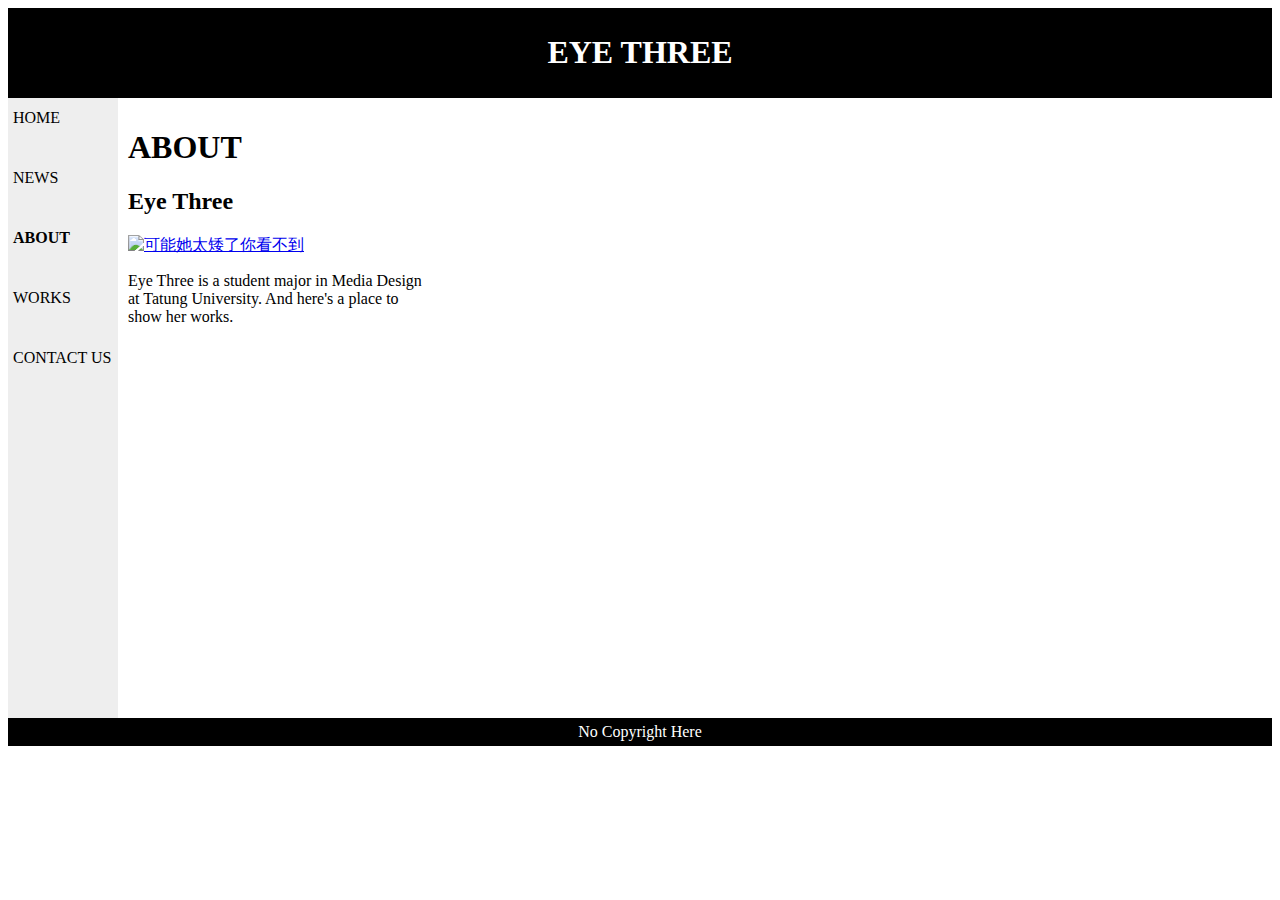
==== about.html @ ff24ab0d "go back to square one" ====
<!DOCTYPE html>
<html>

<head>
<meta name="viewport" content="width=device-width, initial-scale=1">
<style>
 @media screen{
	header {
		background-color:black;
		color:white;
		text-align:center;
		padding:5px;	 
	}
	nav {
		line-height:30px;
		background-color:#eeeeee;
		height:610px;
		width:100px;
		float:left;
		padding:5px;	      
	}
	section {
		width:300px;
		float:left;
		padding:10px;	 	 
	}
	footer {
		background-color:black;
		color:white;
		clear:both;
		text-align:center;
		padding:5px;	 	 
	}
}

</style>
</head>

<body>

<header>
<h1>EYE THREE</h1>
</header>

<nav>
<a href="index.html"style="text-decoration:none;color:black;">HOME<a><br><br>
<a href="news.html"style="text-decoration:none;color:black;">NEWS<a><br><br>
<a href="about.html"style="text-decoration:none;color:black;"><strong>ABOUT</strong><a><br><br>
<a href="works.html"style="text-decoration:none;color:black;">WORKS<a><br><br>
<a href="contact_us.html"style="text-decoration:none;color:black;">CONTACT US<a><br>
</nav>

<section>
<h1>ABOUT</h1>
<h2>
Eye Three
</h2>
<a href = "https://www.facebook.com/profile.php?id=100008257661052" title="FB" target = "_blank"><img src="https://ppt.cc/f6CBpx" width="300" height="300" alt="可能她太矮了你看不到"></a>
<p>
Eye Three is a student major in Media Design at Tatung University. And here's a place to show her works.
</p>

</section>

<footer>
No Copyright Here
</footer>

</body>
</html>
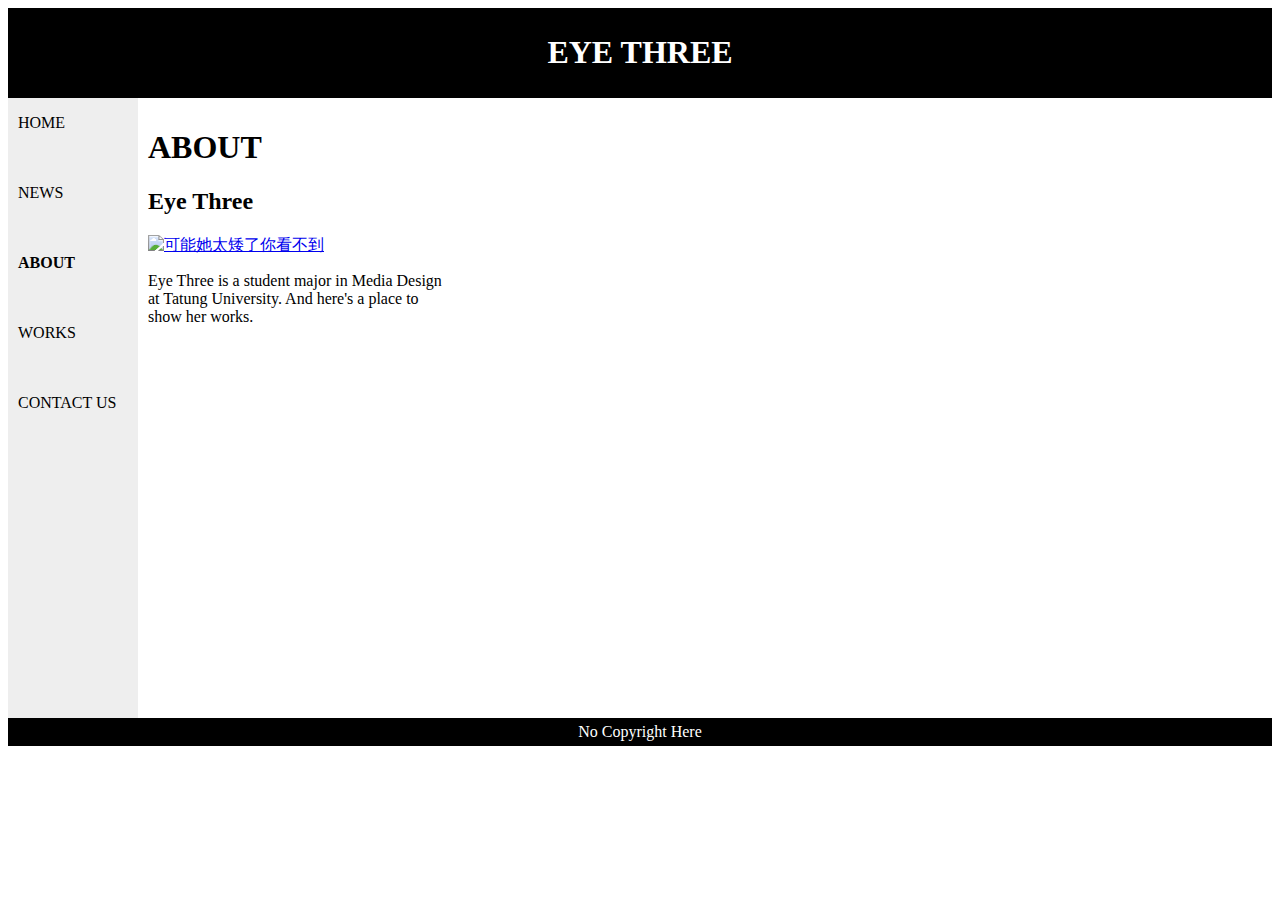
==== commit 914dcf9b: "use css style" ====
--- a/about.html
+++ b/about.html
@@ -2,69 +2,46 @@
 <html>
 
 <head>
-<meta name="viewport" content="width=device-width, initial-scale=1">
-<style>
- @media screen{
-	header {
-		background-color:black;
-		color:white;
-		text-align:center;
-		padding:5px;	 
-	}
-	nav {
-		line-height:30px;
-		background-color:#eeeeee;
-		height:610px;
-		width:100px;
-		float:left;
-		padding:5px;	      
-	}
-	section {
-		width:300px;
-		float:left;
-		padding:10px;	 	 
-	}
-	footer {
-		background-color:black;
-		color:white;
-		clear:both;
-		text-align:center;
-		padding:5px;	 	 
-	}
-}
-
-</style>
+<meta charset="utf-8">
+<link href="style.css" rel="stylesheet" type="text/css">
+<link rel="shortcut icon" href="eye3.ico" type="image/x-icon" />
 </head>
 
 <body>
-
-<header>
-<h1>EYE THREE</h1>
-</header>
-
-<nav>
-<a href="index.html"style="text-decoration:none;color:black;">HOME<a><br><br>
-<a href="news.html"style="text-decoration:none;color:black;">NEWS<a><br><br>
-<a href="about.html"style="text-decoration:none;color:black;"><strong>ABOUT</strong><a><br><br>
-<a href="works.html"style="text-decoration:none;color:black;">WORKS<a><br><br>
-<a href="contact_us.html"style="text-decoration:none;color:black;">CONTACT US<a><br>
-</nav>
-
-<section>
-<h1>ABOUT</h1>
-<h2>
-Eye Three
-</h2>
-<a href = "https://www.facebook.com/profile.php?id=100008257661052" title="FB" target = "_blank"><img src="https://ppt.cc/f6CBpx" width="300" height="300" alt="可能她太矮了你看不到"></a>
-<p>
-Eye Three is a student major in Media Design at Tatung University. And here's a place to show her works.
-</p>
-
-</section>
-
-<footer>
-No Copyright Here
-</footer>
-
+	<div id="background">
+		<div id="header">
+			<h1>EYE THREE</h1>
+		</div>
+		<div id="nav">
+			<ul class="navigation">
+				<li>
+					<a href="index.html">HOME<br><br><a>
+				</li>
+				<li>
+					<a href="news.html">NEWS<br><br><a>
+				</li>
+				<li>
+					<a class="active" href="about.html">ABOUT<br><br><a>
+				</li>
+				<li>
+					<a href="works.html">WORKS<br><br><a>
+				</li>
+				<li>
+					<a href="contact.html">CONTACT US<br><br><a>
+				</li>
+			</ul>
+		</div>
+		<div id="section">
+			<h1>ABOUT</h1>
+			<h2>Eye Three</h2>
+			<a href = "https://www.facebook.com/profile.php?id=100008257661052" title="FB" target = "_blank"><img src="https://ppt.cc/f6CBpx" width="300" height="300" alt="可能她太矮了你看不到"></a>
+			<p>
+			Eye Three is a student major in Media Design at Tatung University. And here's a place to show her works.
+			</p>
+		</div>
+		<div id="footer">
+			No Copyright Here
+		</div>
+	</div>
 </body>
-</html>
+</html>--- a/style.css
+++ b/style.css
@@ -0,0 +1,52 @@
+#background{
+	
+}
+#background #header{
+	background:#000000;
+	color:white;
+	text-align:center;
+	padding:5px;
+}
+#background #nav{
+	line-height:30px;
+	background-color:#eeeeee;
+	height:610px;
+	width:120px;
+	float:left;
+	padding:5px;	      
+}
+#background #nav ul.navigation{
+	width:120px;
+	list-style-type:none;
+	margin:0;
+	padding:0;
+	float:left;
+	overflow:hidden;
+}
+#background #nav ul.navigation li {
+	width:100px;
+	float:left;
+	padding:5px;
+}
+#background #nav ul.navigation li a{
+	text-decoration:none;
+	color:black;
+}
+#background #nav ul.navigation li a:hover {
+	color:#00bbff;
+}
+#background #nav ul.navigation li a.active {
+	font-weight: bold;
+}
+#background #section{
+	width:300px;
+	float:left;
+	padding:10px;	
+}
+#background #footer{
+	background-color:black;
+	color:white;
+	clear:both;
+	text-align:center;
+	padding:5px;	
+}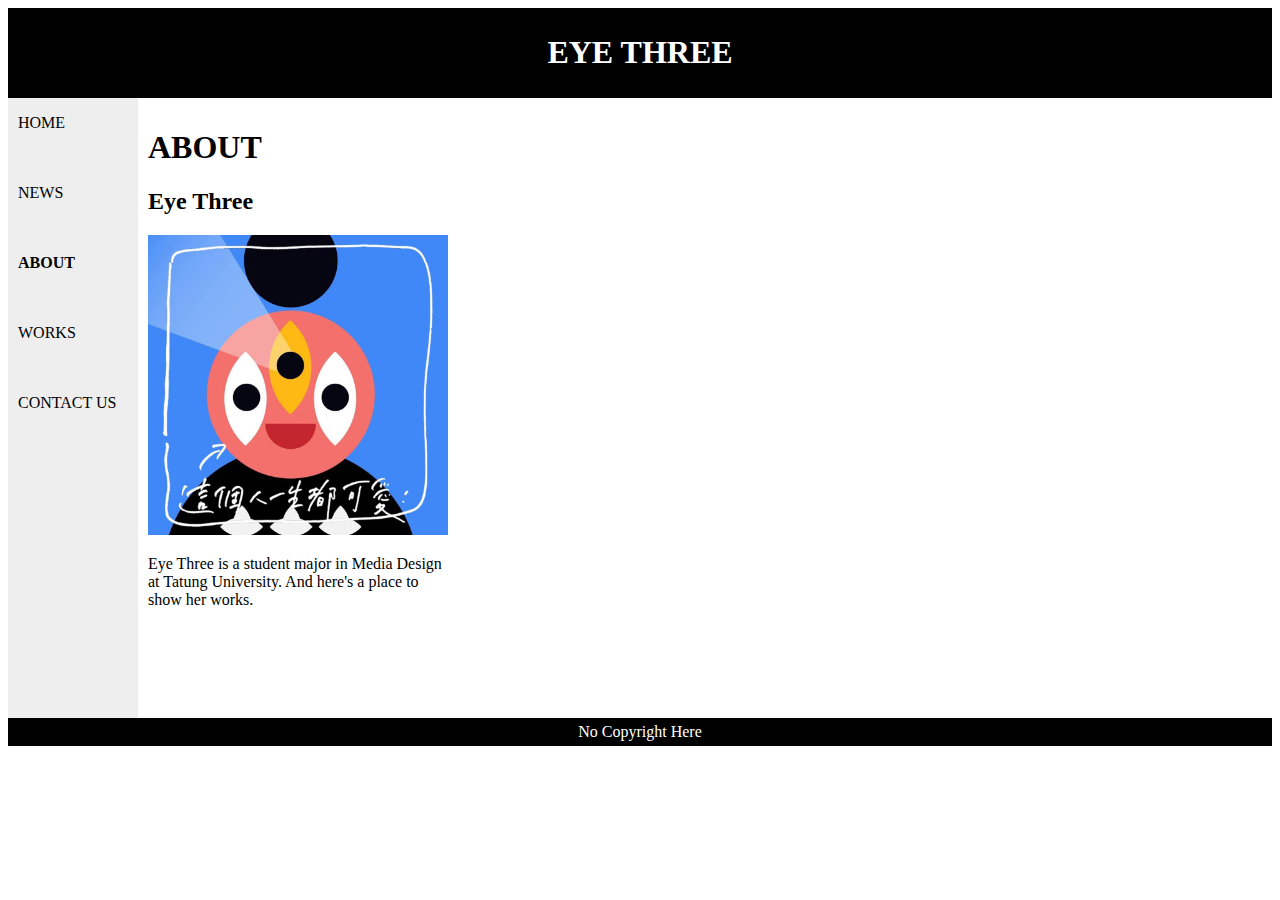
==== commit 08fa52ab: "testing JS" ====
--- a/about.html
+++ b/about.html
@@ -2,6 +2,7 @@
 <html>
 
 <head>
+<title>EYE THREE</title>
 <meta charset="utf-8">
 <link href="style.css" rel="stylesheet" type="text/css">
 <link rel="shortcut icon" href="eye3.ico" type="image/x-icon" />
@@ -15,26 +16,26 @@
 		<div id="nav">
 			<ul class="navigation">
 				<li>
-					<a href="index.html">HOME<br><br><a>
+					<a href="index.html">HOME<br><br></a>
 				</li>
 				<li>
-					<a href="news.html">NEWS<br><br><a>
+					<a href="news.html">NEWS<br><br></a>
 				</li>
 				<li>
-					<a class="active" href="about.html">ABOUT<br><br><a>
+					<a class="active" href="about.html">ABOUT<br><br></a>
 				</li>
 				<li>
-					<a href="works.html">WORKS<br><br><a>
+					<a href="works.html">WORKS<br><br></a>
 				</li>
 				<li>
-					<a href="contact.html">CONTACT US<br><br><a>
+					<a href="contact.html">CONTACT US<br><br></a>
 				</li>
 			</ul>
 		</div>
 		<div id="section">
 			<h1>ABOUT</h1>
 			<h2>Eye Three</h2>
-			<a href = "https://www.facebook.com/profile.php?id=100008257661052" title="FB" target = "_blank"><img src="https://ppt.cc/f6CBpx" width="300" height="300" alt="可能她太矮了你看不到"></a>
+			<a href = "https://www.facebook.com/profile.php?id=100008257661052" title="FB" target = "_blank"><img src="images/profileOfEyeThree.jpg" width="300" height="300" alt="可能她太矮了你看不到"></a>
 			<p>
 			Eye Three is a student major in Media Design at Tatung University. And here's a place to show her works.
 			</p>
--- a/style.css
+++ b/style.css
@@ -16,7 +16,7 @@
 	padding:5px;	      
 }
 #background #nav ul.navigation{
-	width:120px;
+	width:150px;
 	list-style-type:none;
 	margin:0;
 	padding:0;
@@ -24,7 +24,7 @@
 	overflow:hidden;
 }
 #background #nav ul.navigation li {
-	width:100px;
+	width:120px;
 	float:left;
 	padding:5px;
 }
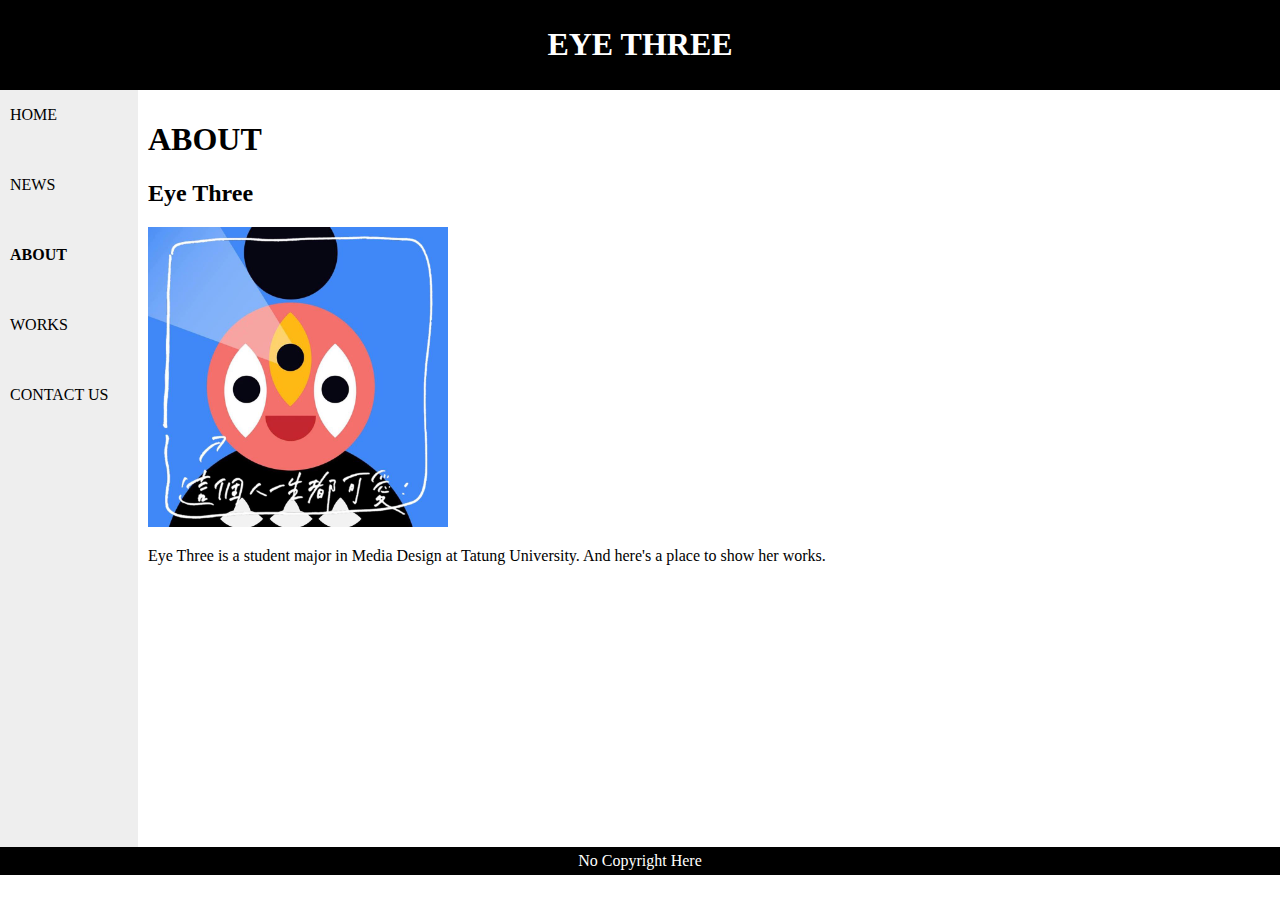
==== commit ec6e096d: "testing RWD" ====
--- a/about.html
+++ b/about.html
@@ -3,7 +3,6 @@
 
 <head>
 <title>EYE THREE</title>
-<meta charset="utf-8">
 <link href="style.css" rel="stylesheet" type="text/css">
 <link rel="shortcut icon" href="eye3.ico" type="image/x-icon" />
 </head>
--- a/style.css
+++ b/style.css
@@ -1,5 +1,11 @@
+@charset "utf-8";
+html,body {
+margin: 0px;
+padding: 0px;
+height:91.1%;
+}
 #background{
-	
+height:100%;	
 }
 #background #header{
 	background:#000000;
@@ -10,13 +16,13 @@
 #background #nav{
 	line-height:30px;
 	background-color:#eeeeee;
-	height:610px;
-	width:120px;
+	height:100%;
+	width:10%;
 	float:left;
 	padding:5px;	      
 }
 #background #nav ul.navigation{
-	width:150px;
+	width:100%;
 	list-style-type:none;
 	margin:0;
 	padding:0;
@@ -24,7 +30,7 @@
 	overflow:hidden;
 }
 #background #nav ul.navigation li {
-	width:120px;
+	width:100%;
 	float:left;
 	padding:5px;
 }
@@ -39,7 +45,6 @@
 	font-weight: bold;
 }
 #background #section{
-	width:300px;
 	float:left;
 	padding:10px;	
 }
@@ -48,5 +53,5 @@
 	color:white;
 	clear:both;
 	text-align:center;
-	padding:5px;	
+	padding:5px;
 }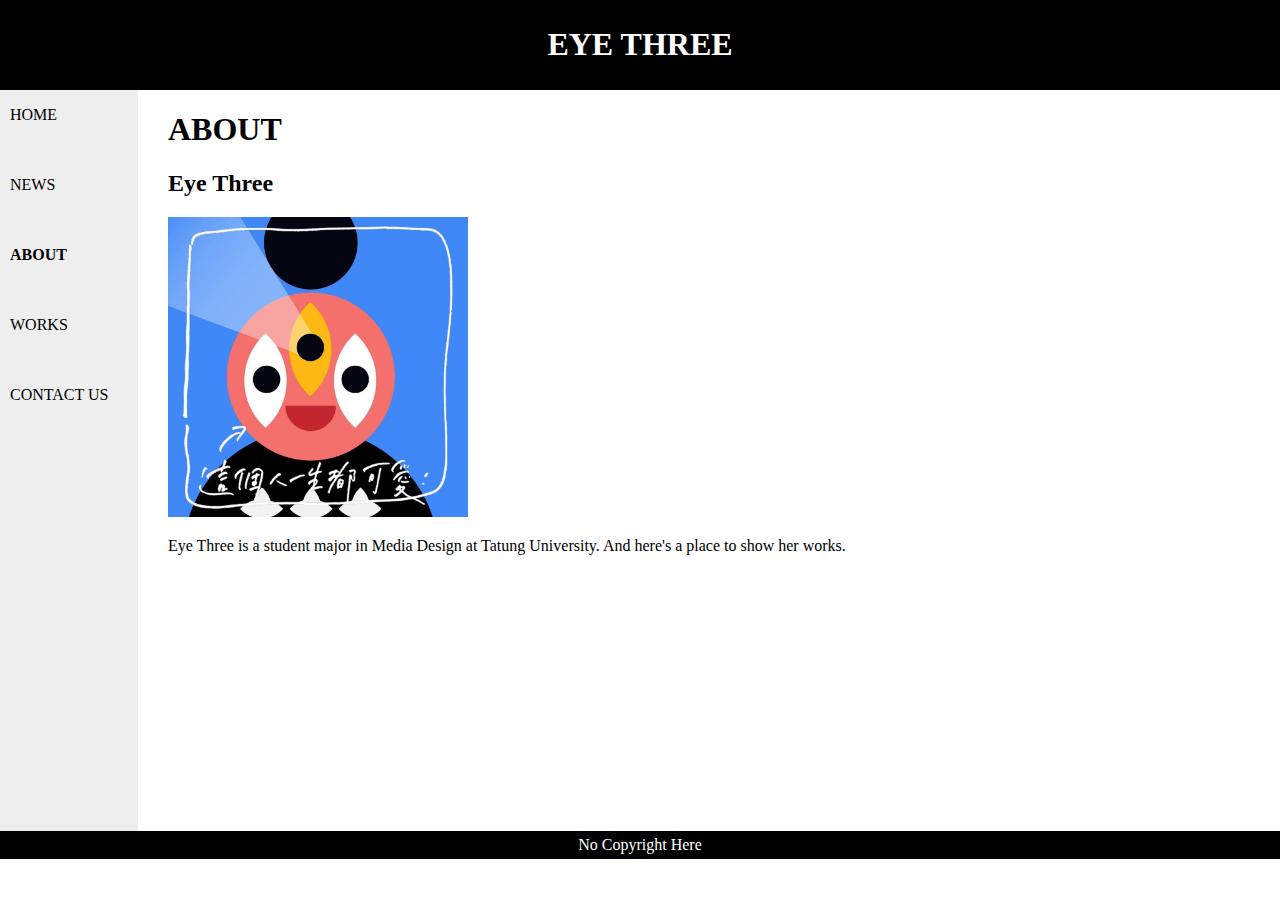
==== commit e873302c: "move icon" ====
--- a/about.html
+++ b/about.html
@@ -4,7 +4,7 @@
 <head>
 <title>EYE THREE</title>
 <link href="style.css" rel="stylesheet" type="text/css">
-<link rel="shortcut icon" href="eye3.ico" type="image/x-icon" />
+<link rel="shortcut icon" href="images/eye3.ico" type="image/x-icon" />
 </head>
 
 <body>
--- a/style.css
+++ b/style.css
@@ -1,11 +1,16 @@
 @charset "utf-8";
+@font-face {
+  font-family: 'NotoSans';
+  src: url("fonts/NotoSansTC-Regular.otf");
+}
 html,body {
 margin: 0px;
 padding: 0px;
-height:91.1%;
+height:81.2vh;
 }
 #background{
-height:100%;	
+height:100%;
+font-family:NotoSans, serif;	
 }
 #background #header{
 	background:#000000;
@@ -46,7 +51,8 @@
 }
 #background #section{
 	float:left;
-	padding:10px;	
+	padding:0 0 0 30px;
+	width:80%;
 }
 #background #footer{
 	background-color:black;
